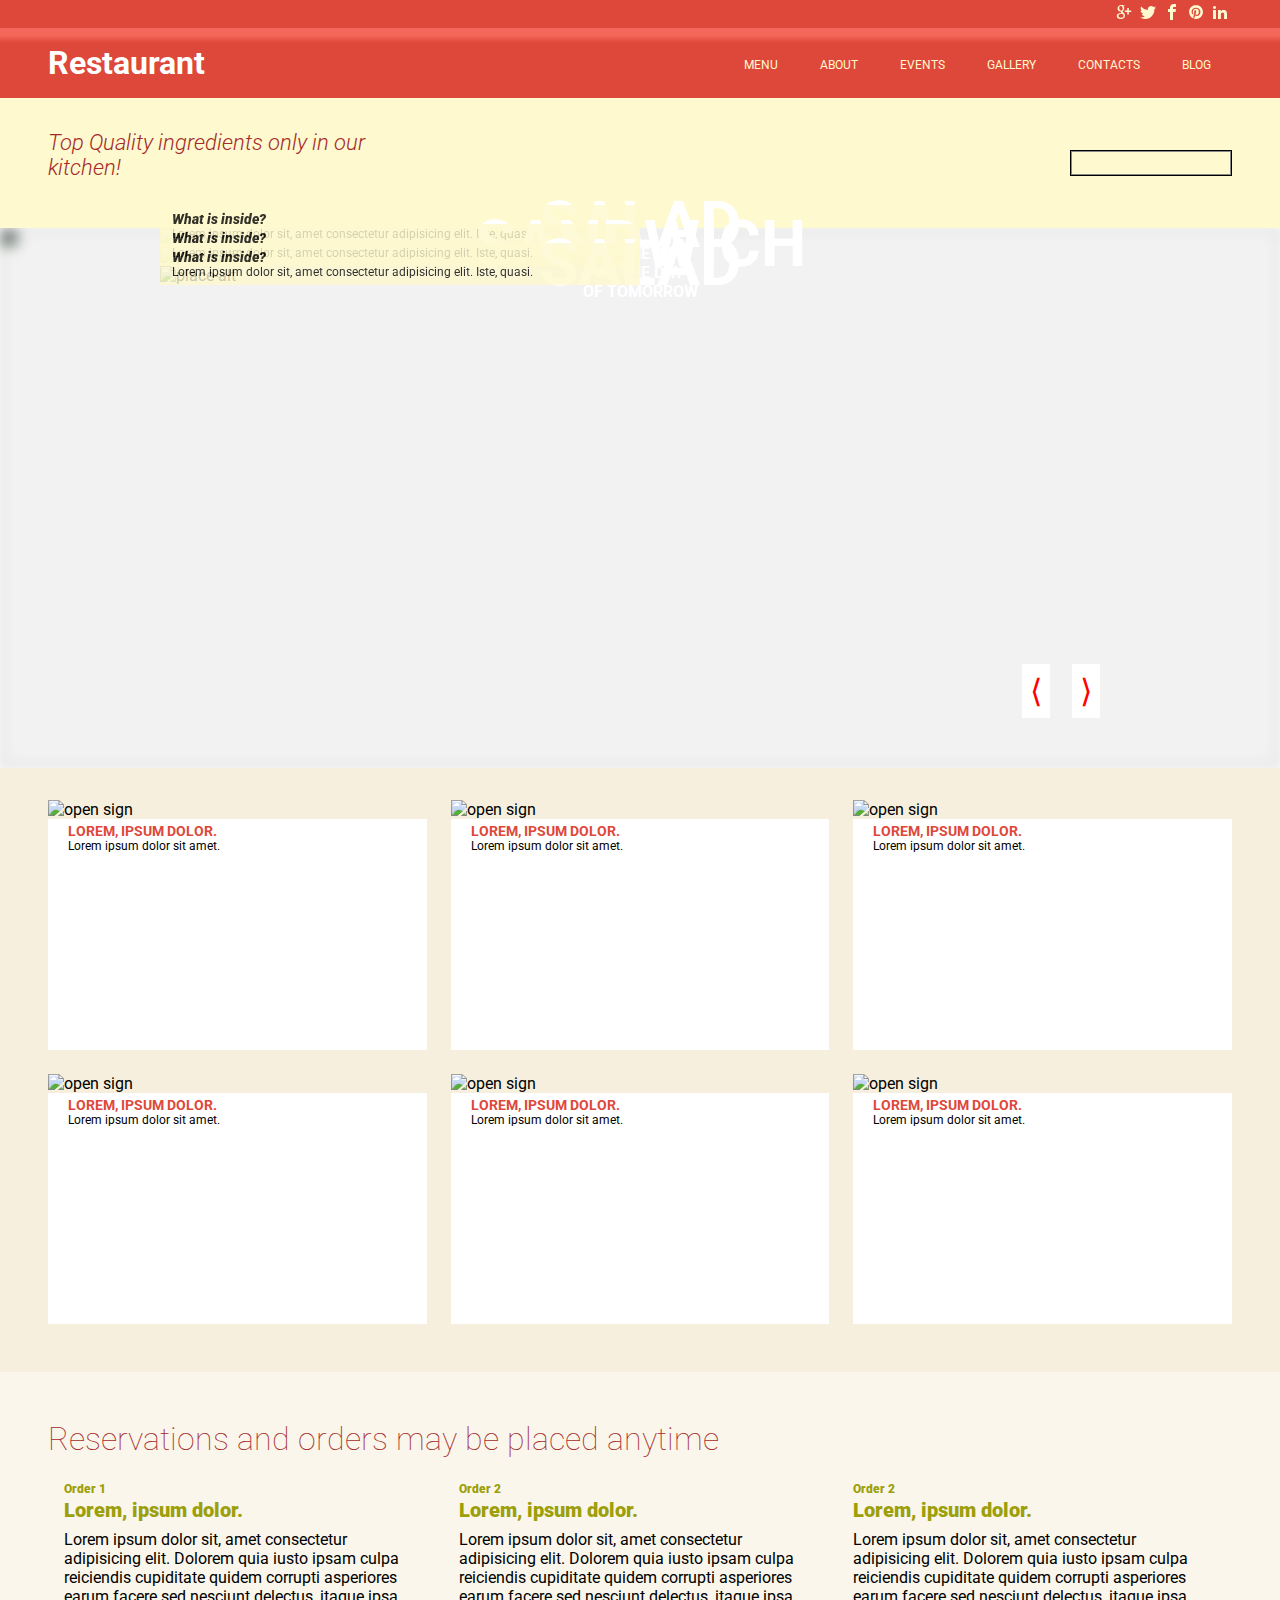
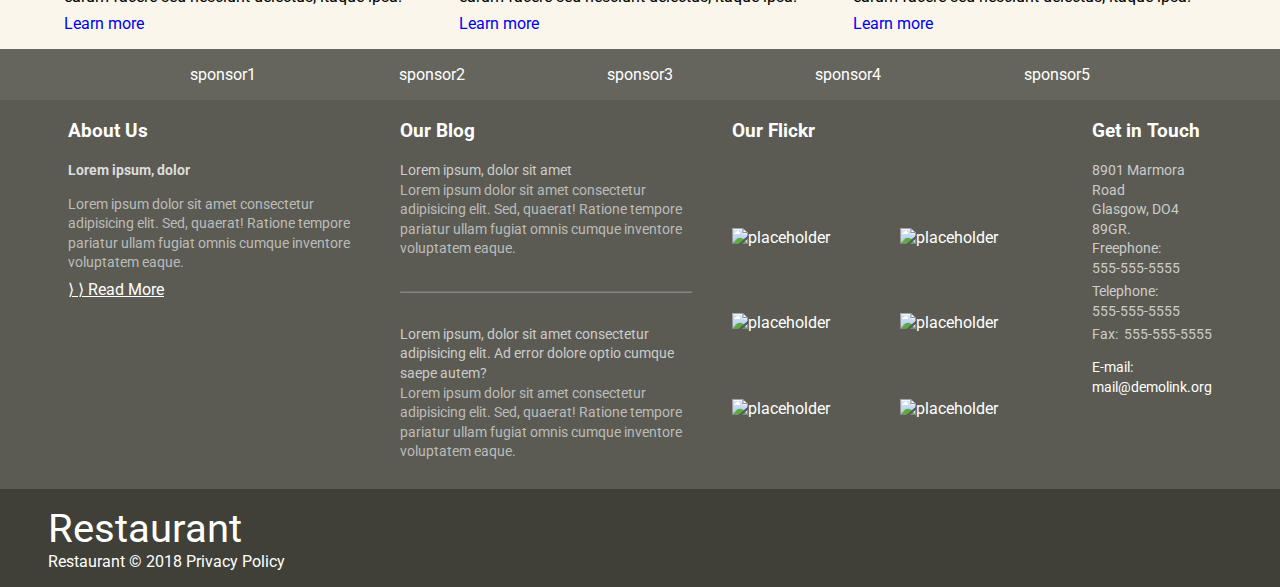
==== index.html @ e69174b2 "Initial commit" ====
<!DOCTYPE html>
<html lang="en">
  <head>
    <meta charset="UTF-8" />
    <meta name="viewport" content="width=device-width, initial-scale=1.0" />
    <link
      href="https://fonts.googleapis.com/css2?family=Roboto:wght@100;300;400;700;900&display=swap"
      rel="stylesheet"
    />
    <link rel="stylesheet" href="./CSS/styles.css" />
    <!-- #Slick slider -->
    <link rel="stylesheet" href="./slick/slick.css" />
    <link rel="stylesheet" href="./slick/slick-theme.css" />

    <!-- -------------- FONTAWESOME --------------- -->

    <script
      src="https://kit.fontawesome.com/3f472f34eb.js"
      crossorigin="anonymous"
    ></script>

    <title>Restaraunt copy mockup</title>
  </head>
  <body>
    <!-- ----------------- SVGS ------------------ -->
    <svg
      aria-hidden="true"
      style="position: absolute; width: 0; height: 0; overflow: hidden"
      version="1.1"
      xmlns="http://www.w3.org/2000/svg"
      xmlns:xlink="http://www.w3.org/1999/xlink"
    >
      <defs>
        <symbol id="icon-google" viewBox="0 0 20 20">
          <path
            d="M1.989 5.589c0 1.494 0.499 2.572 1.482 3.205 0.806 0.52 1.74 0.598 2.226 0.598 0.118 0 0.213-0.006 0.279-0.010 0 0-0.154 1.004 0.59 1.996h-0.034c-1.289 0-5.493 0.269-5.493 3.727 0 3.516 3.861 3.695 4.636 3.695 0.061 0 0.097-0.002 0.097-0.002 0.008 0 0.063 0.002 0.158 0.002 0.497 0 1.782-0.062 2.975-0.643 1.548-0.75 2.333-2.059 2.333-3.885 0-1.764-1.196-2.814-2.069-3.582-0.533-0.469-0.994-0.873-0.994-1.266 0-0.4 0.337-0.701 0.762-1.082 0.689-0.615 1.339-1.492 1.339-3.15 0-1.457-0.189-2.436-1.354-3.057 0.121-0.062 0.551-0.107 0.763-0.137 0.631-0.086 1.554-0.184 1.554-0.699v-0.099h-4.599c-0.046 0.002-4.651 0.172-4.651 4.389zM9.413 14.602c0.088 1.406-1.115 2.443-2.922 2.574-1.835 0.135-3.345-0.691-3.433-2.096-0.043-0.676 0.254-1.336 0.835-1.863 0.589-0.533 1.398-0.863 2.278-0.928 0.104-0.006 0.207-0.012 0.31-0.012 1.699 0.001 2.849 0.999 2.932 2.325zM8.212 4.626c0.451 1.588-0.23 3.246-1.316 3.553-0.125 0.035-0.253 0.052-0.384 0.052-0.994 0-1.979-1.006-2.345-2.393-0.204-0.776-0.187-1.458 0.047-2.112 0.229-0.645 0.643-1.078 1.163-1.225 0.125-0.035 0.254-0.053 0.385-0.053 1.2 0 1.972 0.498 2.45 2.178zM16 8v-3h-2v3h-3v2h3v3h2v-3h3v-2h-3z"
          ></path>
        </symbol>
        <symbol id="icon-facebook" viewBox="0 0 32 32">
          <path
            d="M19 6h5v-6h-5c-3.86 0-7 3.14-7 7v3h-4v6h4v16h6v-16h5l1-6h-6v-3c0-0.542 0.458-1 1-1z"
          ></path>
        </symbol>
        <symbol id="icon-twitter" viewBox="0 0 32 32">
          <path
            d="M32 7.075c-1.175 0.525-2.444 0.875-3.769 1.031 1.356-0.813 2.394-2.1 2.887-3.631-1.269 0.75-2.675 1.3-4.169 1.594-1.2-1.275-2.906-2.069-4.794-2.069-3.625 0-6.563 2.938-6.563 6.563 0 0.512 0.056 1.012 0.169 1.494-5.456-0.275-10.294-2.888-13.531-6.862-0.563 0.969-0.887 2.1-0.887 3.3 0 2.275 1.156 4.287 2.919 5.463-1.075-0.031-2.087-0.331-2.975-0.819 0 0.025 0 0.056 0 0.081 0 3.181 2.263 5.838 5.269 6.437-0.55 0.15-1.131 0.231-1.731 0.231-0.425 0-0.831-0.044-1.237-0.119 0.838 2.606 3.263 4.506 6.131 4.563-2.25 1.762-5.075 2.813-8.156 2.813-0.531 0-1.050-0.031-1.569-0.094 2.913 1.869 6.362 2.95 10.069 2.95 12.075 0 18.681-10.006 18.681-18.681 0-0.287-0.006-0.569-0.019-0.85 1.281-0.919 2.394-2.075 3.275-3.394z"
          ></path>
        </symbol>
        <symbol id="icon-linkedin2" viewBox="0 0 32 32">
          <path
            d="M12 12h5.535v2.837h0.079c0.77-1.381 2.655-2.837 5.464-2.837 5.842 0 6.922 3.637 6.922 8.367v9.633h-5.769v-8.54c0-2.037-0.042-4.657-3.001-4.657-3.005 0-3.463 2.218-3.463 4.509v8.688h-5.767v-18z"
          ></path>
          <path d="M2 12h6v18h-6v-18z"></path>
          <path
            d="M8 7c0 1.657-1.343 3-3 3s-3-1.343-3-3c0-1.657 1.343-3 3-3s3 1.343 3 3z"
          ></path>
        </symbol>
        <symbol id="icon-pinterest" viewBox="0 0 32 32">
          <path
            d="M16 2.138c-7.656 0-13.863 6.206-13.863 13.863 0 5.875 3.656 10.887 8.813 12.906-0.119-1.094-0.231-2.781 0.050-3.975 0.25-1.081 1.625-6.887 1.625-6.887s-0.412-0.831-0.412-2.056c0-1.925 1.119-3.369 2.506-3.369 1.181 0 1.756 0.887 1.756 1.95 0 1.188-0.756 2.969-1.15 4.613-0.331 1.381 0.688 2.506 2.050 2.506 2.462 0 4.356-2.6 4.356-6.35 0-3.319-2.387-5.638-5.787-5.638-3.944 0-6.256 2.956-6.256 6.019 0 1.194 0.456 2.469 1.031 3.163 0.113 0.137 0.131 0.256 0.094 0.4-0.106 0.438-0.338 1.381-0.387 1.575-0.063 0.256-0.2 0.306-0.463 0.188-1.731-0.806-2.813-3.337-2.813-5.369 0-4.375 3.175-8.387 9.156-8.387 4.806 0 8.544 3.425 8.544 8.006 0 4.775-3.012 8.625-7.194 8.625-1.406 0-2.725-0.731-3.175-1.594 0 0-0.694 2.644-0.863 3.294-0.313 1.206-1.156 2.712-1.725 3.631 1.3 0.4 2.675 0.619 4.106 0.619 7.656 0 13.863-6.206 13.863-13.863 0-7.662-6.206-13.869-13.863-13.869z"
          ></path>
        </symbol>
      </defs>
    </svg>
    <!-- ---------------- SVG END ---------------- -->

    <!-- #===============  TOP BAR  ============= -->
    <nav class="top-bar">
      <div class="inner">
        <ul class="top-bar-list">
          <li class="top-list-item">
            <a href="#link" class="top-link"
              ><svg class="icon icon-google">
                <use xlink:href="#icon-google"></use>
              </svg>
            </a>
          </li>
          <li class="top-list-item">
            <a href="#link" class="top-link"
              ><svg class="icon icon-twitter">
                <use xlink:href="#icon-twitter"></use>
              </svg>
            </a>
          </li>
          <li class="top-list-item">
            <a href="#link" class="top-link"
              ><svg class="icon icon-facebook">
                <use xlink:href="#icon-facebook"></use>
              </svg>
            </a>
          </li>
          <li class="top-list-item">
            <a href="#link" class="top-link"
              ><svg class="icon icon-pinterest">
                <use xlink:href="#icon-pinterest"></use>
              </svg>
            </a>
          </li>
          <li class="top-list-item">
            <a href="#link" class="top-link"
              ><svg class="icon icon-linkedin2">
                <use xlink:href="#icon-linkedin2"></use>
              </svg>
            </a>
          </li>
        </ul>
      </div>
    </nav>
    <!-- #===============  end TOP BAR  ============= -->
    <header class="top-nav-header">
      <div class="inner">
        <nav class="main-nav">
          <a href="./index.html" class="logo-link">
            <h1 class="main-logo">Restaurant</h1></a
          >
          <div class="nav-list-container">
            <ul class="dropdown">
              <li class="dropdown-list-item">
                <a href="#link" class="main-nav-link">Menu</a>
              </li>
              <li class="dropdown-list-item">
                <a href="./about.html" class="main-nav-link">About</a>
              </li>
              <li class="dropdown-list-item">
                <a href="#link" class="main-nav-link">Events</a>
              </li>
              <li class="dropdown-list-item">
                <a href="#link" class="main-nav-link">Gallery</a>
              </li>
              <li class="dropdown-list-item">
                <a href="#link" class="main-nav-link">Contacts</a>
              </li>
              <li class="dropdown-list-item">
                <a href="#link" class="main-nav-link">Blog</a>
              </li>
            </ul>
            <span class="down-arrow">&downarrow;</span>
          </div>
        </nav>
      </div>
    </header>
    <section class="search-section">
      <div class="inner">
        <p class="search-phrase">
          Top Quality ingredients only in our kitchen!
        </p>
        <label for="search-bar" class="sr-only"> Main search bar</label>
        <div class="search-container">
          <input type="text" id="search-bar" class="search-bar" />
          <i class="fas fa-search"></i>
        </div>
      </div>
    </section>
    <section class="hero-section">
      <!-- @ This image is being used as the background.  I didn't use a background image explicitly bc. backdrop filter is not very well supported, but filtering this image after absolutely positioning it is.  It's src changes with slider. -->
      <img
        aria-hidden="true"
        src="https://images.unsplash.com/photo-1569760142069-bc6838de16c1?ixlib=rb-1.2.1&ixid=eyJhcHBfaWQiOjEyMDd9&auto=format&fit=crop&w=800&q=60"
        class="hero-background"
      />
      <div class="carousel-container">
        <div class="hero-image-carousel">
          <!--# First image -->
          <div class="carousel-photo">
            <h3 class="photo-title">
              Salad <br /><span class="photo-subtitle"> of the day</span>
            </h3>
            <img
              src="https://images.unsplash.com/photo-1569760142069-bc6838de16c1?ixlib=rb-1.2.1&ixid=eyJhcHBfaWQiOjEyMDd9&auto=format&fit=crop&w=800&q=60"
              alt="Salad"
            />
            <div class="salad-contents">
              <h4>What is inside?</h4>
              <p>
                Lorem ipsum dolor sit, amet consectetur adipisicing elit. Iste,
                quasi.
              </p>
            </div>
          </div>
          <!-- # Second img -->
          <div class="carousel-photo">
            <h3 class="photo-title">
              Sandwich <br /><span class="photo-subtitle"> of the day</span>
            </h3>
            <img
              src="https://images.unsplash.com/photo-1540713434306-58505cf1b6fc?ixlib=rb-1.2.1&ixid=eyJhcHBfaWQiOjEyMDd9&auto=format&fit=crop&w=800&q=60"
              alt="place-alt"
            />
            <div class="salad-contents">
              <h4>What is inside?</h4>
              <p>
                Lorem ipsum dolor sit, amet consectetur adipisicing elit. Iste,
                quasi.
              </p>
            </div>
          </div>
          <div class="carousel-photo">
            <h3 class="photo-title">
              Salad <br /><span class="photo-subtitle"> of tomorrow</span>
            </h3>
            <img
              src="https://images.unsplash.com/photo-1570197571499-166b36435e9f?ixlib=rb-1.2.1&ixid=eyJhcHBfaWQiOjEyMDd9&auto=format&fit=crop&w=800&q=60"
              alt="place-alt"
            />
            <div class="salad-contents">
              <h4>What is inside?</h4>
              <p>
                Lorem ipsum dolor sit, amet consectetur adipisicing elit. Iste,
                quasi.
              </p>
            </div>
          </div>
        </div>
        <span class="left-bracket">&LeftAngleBracket;</span>
        <span class="right-bracket">&RightAngleBracket;</span>
      </div>
    </section>

    <!-- ------------ GALLERY SECTION ------------ -->
    <section class="gallery-section">
      <div class="gallery-cards-container inner">
        <div class="gallery-card">
          <img
            src="https://images.unsplash.com/photo-1572737186197-6b7ffed7906c?ixlib=rb-1.2.1&ixid=eyJhcHBfaWQiOjEyMDd9&auto=format&fit=crop&w=500&q=60"
            alt="open sign"
            class="gallery-img"
          />
          <div class="gallery-card-copy">
            <p class="card-title about-card-title">Lorem, ipsum dolor.</p>
            <p class="card-subtitle">Lorem ipsum dolor sit amet.</p>
          </div>
        </div>
        <!-- # 2nd second card -->
        <div class="gallery-card">
          <img
            src="https://images.unsplash.com/photo-1568901346375-23c9450c58cd?ixlib=rb-1.2.1&ixid=eyJhcHBfaWQiOjEyMDd9&auto=format&fit=crop&w=500&q=60"
            alt="open sign"
            class="gallery-img"
          />
          <div class="gallery-card-copy">
            <p class="card-title">Lorem, ipsum dolor.</p>
            <p class="card-subtitle">Lorem ipsum dolor sit amet.</p>
          </div>
        </div>
        <!-- # 3rd card -->
        <div class="gallery-card">
          <img
            src="https://images.unsplash.com/photo-1518148750009-25b2522df9c2?ixlib=rb-1.2.1&auto=format&fit=crop&w=500&q=60"
            alt="open sign"
            class="gallery-img"
          />
          <div class="gallery-card-copy">
            <p class="card-title">Lorem, ipsum dolor.</p>
            <p class="card-subtitle">Lorem ipsum dolor sit amet.</p>
          </div>
        </div>
        <!-- # 4th -->
        <div class="gallery-card">
          <img
            src="https://images.unsplash.com/photo-1572363626275-6bcce0f80861?ixlib=rb-1.2.1&ixid=eyJhcHBfaWQiOjEyMDd9&auto=format&fit=crop&w=500&q=60"
            alt="open sign"
            class="gallery-img"
          />
          <div class="gallery-card-copy">
            <p class="card-title">Lorem, ipsum dolor.</p>
            <p class="card-subtitle">Lorem ipsum dolor sit amet.</p>
          </div>
        </div>
        <!-- # 5th -->
        <div class="gallery-card">
          <img
            src="https://images.unsplash.com/photo-1559095240-55a16b2dda6a?ixlib=rb-1.2.1&ixid=eyJhcHBfaWQiOjEyMDd9&auto=format&fit=crop&w=500&q=60"
            alt="open sign"
            class="gallery-img"
          />
          <div class="gallery-card-copy">
            <p class="card-title">Lorem, ipsum dolor.</p>
            <p class="card-subtitle">Lorem ipsum dolor sit amet.</p>
          </div>
        </div>
        <!-- # 6th card -->
        <div class="gallery-card">
          <img
            src="https://images.unsplash.com/photo-1466637574441-749b8f19452f?ixlib=rb-1.2.1&auto=format&fit=crop&w=500&q=60"
            alt="open sign"
            class="gallery-img"
          />
          <div class="gallery-card-copy">
            <p class="card-title">Lorem, ipsum dolor.</p>
            <p class="card-subtitle">Lorem ipsum dolor sit amet.</p>
          </div>
        </div>
      </div>
    </section>

    <!-- ----------- CALLOUTS SECTION ------------ -->

    <section class="callouts-section">
      <div class="inner">
        <h3>Reservations and orders may be placed anytime</h3>
        <div class="callouts-container">
          <div class="callout">
            <i class="fas fa-coffee"></i>
            <div class="callout-body">
              <h4>
                <span>Order 1 <br /></span> Lorem, ipsum dolor.
              </h4>
              <p>
                Lorem ipsum dolor sit, amet consectetur adipisicing elit.
                Dolorem quia iusto ipsam culpa reiciendis cupiditate quidem
                corrupti asperiores earum facere sed nesciunt delectus, itaque
                ipsa.
              </p>
              <a href="#link" class="learn-more">Learn more</a>
            </div>
          </div>
          <div class="callout">
            <i class="fas fa-utensils"></i>
            <div class="callout-body">
              <h4>
                <span>Order 2 <br /></span> Lorem, ipsum dolor.
              </h4>
              <p>
                Lorem ipsum dolor sit, amet consectetur adipisicing elit.
                Dolorem quia iusto ipsam culpa reiciendis cupiditate quidem
                corrupti asperiores earum facere sed nesciunt delectus, itaque
                ipsa.
              </p>
              <a href="#link" class="learn-more">Learn more</a>
            </div>
          </div>
          <div class="callout">
            <i class="fas fa-heart"></i>
            <div class="callout-body">
              <h4>
                <span>Order 2 <br /></span> Lorem, ipsum dolor.
              </h4>
              <p>
                Lorem ipsum dolor sit, amet consectetur adipisicing elit.
                Dolorem quia iusto ipsam culpa reiciendis cupiditate quidem
                corrupti asperiores earum facere sed nesciunt delectus, itaque
                ipsa.
              </p>
              <a href="#link" class="learn-more">Learn more</a>
            </div>
          </div>
        </div>
      </div>
    </section>

    <!-- ----------- SPONSORS SECTION ------------ -->
    <section class="sponsors-section">
      <div class="inner sponsors-container">
        <p>sponsor1</p>
        <p>sponsor2</p>
        <p>sponsor3</p>
        <p>sponsor4</p>
        <p>sponsor5</p>
      </div>
    </section>

    <!-- ------------ FOOTER SECTION ------------- -->

    <footer class="footer-section">
      <div class="footer-column-container inner">
        <div class="footer-column about-column">
          <h3>About Us</h3>
          <p class="subheader">Lorem ipsum, dolor</p>
          <p class="small">
            Lorem ipsum dolor sit amet consectetur adipisicing elit. Sed,
            quaerat! Ratione tempore pariatur ullam fugiat omnis cumque
            inventore voluptatem eaque.
          </p>
          <a href="#link" class="read-more"
            >&RightAngleBracket; &RightAngleBracket; Read More</a
          >
        </div>
        <div class="footer-column blog">
          <h3>Our Blog</h3>
          <p class="subheader-blog">Lorem ipsum, dolor sit amet</p>
          <p class="small">
            Lorem ipsum dolor sit amet consectetur adipisicing elit. Sed,
            quaerat! Ratione tempore pariatur ullam fugiat omnis cumque
            inventore voluptatem eaque.
          </p>
          <hr />
          <p class="subheader-blog">
            Lorem ipsum, dolor sit amet consectetur adipisicing elit. Ad error
            dolore optio cumque saepe autem?
          </p>
          <p class="small">
            Lorem ipsum dolor sit amet consectetur adipisicing elit. Sed,
            quaerat! Ratione tempore pariatur ullam fugiat omnis cumque
            inventore voluptatem eaque.
          </p>
        </div>
        <div class="footer-column flickr-col">
          <h3>Our Flickr</h3>
          <img src="https://via.placeholder.com/100x100" alt="placeholder" />
          <img src="https://via.placeholder.com/100x100" alt="placeholder" />
          <img src="https://via.placeholder.com/100x100" alt="placeholder" />
          <img src="https://via.placeholder.com/100x100" alt="placeholder" />
          <img src="https://via.placeholder.com/100x100" alt="placeholder" />
          <img src="https://via.placeholder.com/100x100" alt="placeholder" />
        </div>
        <div class="footer-column contact">
          <h3>Get in Touch</h3>
          <p>8901 Marmora Road</p>
          <p>Glasgow, DO4 89GR.</p>
          <p class="number">Freephone: <span> 555-555-5555</span></p>
          <p class="number">Telephone: <span> 555-555-5555</span></p>
          <p class="number">Fax: <span> 555-555-5555</span></p>
          <p class="email">E-mail: mail@demolink.org</p>
        </div>
      </div>
    </footer>
    <div class="copyright">
      <div class="inner">
        <p class="template-name">Restaurant</p>
        <p>Restaurant &COPY; 2018 Privacy Policy</p>
      </div>
    </div>
    <!-- ---------------- SCRIPTS ---------------- -->

    <!-- Jquery -->
    <script
      src="https://code.jquery.com/jquery-3.5.1.min.js"
      integrity="sha256-9/aliU8dGd2tb6OSsuzixeV4y/faTqgFtohetphbbj0="
      crossorigin="anonymous"
    ></script>
    <script
      type="text/javascript"
      src="//cdn.jsdelivr.net/npm/slick-carousel@1.8.1/slick/slick.min.js"
    ></script>
    <script src="./JS/index.js"></script>
  </body>
</html>
---- CSS/styles.css ----
/* Started Wednesday September 16, 2020 01:32PM */

:root {
  --red: #de483a;
  --light-red: #f05f51;
  --light-yellow: #fef9cf;
  --green: #9c9f0a;
  --light-gray: #65655d;
  --dark-gray: #5b5b53;
}

/* ==== Basic CSS Reset ==== */
html {
  box-sizing: border-box;
}

*,
*:before,
*:after {
  box-sizing: inherit;
}

body,
h1,
h2,
h3,
h4,
h5,
h6,
p,
ol,
ul {
  margin: 0;
  padding: 0;
  font-family: "Roboto", sans-serif;
}

ol,
ul {
  list-style: none;
}

img {
  max-width: 100%;
  height: auto;
}

a {
  text-decoration: none;
}

/* ==== End CSS Reset ==== */

.icon {
  display: inline-block;
  width: 1em;
  height: 1em;
  stroke-width: 0;
  stroke: currentColor;
  fill: currentColor;
}
/* Global  */

.sr-only:not(:focus):not(:active) {
  clip: rect(0 0 0 0);
  clip-path: inset(50%);
  height: 1px;
  overflow: hidden;
  position: absolute;
  white-space: nowrap;
  width: 1px;
}

.inner {
  width: 1800px;
  max-width: calc(100% - 6rem);
  margin: 0 auto;
}

.visible {
  display: block !important;
}

.dropdown .visible {
  display: block;
}

/* End global */
.top-bar {
  background: var(--red);
}

.top-bar ul {
  display: flex;
  justify-content: center;
}

.top-bar li {
  list-style-type: none;
}

.top-bar .icon {
  fill: var(--light-yellow);
  margin: 0.25em;
}

@media screen and (min-width: 576px) {
  .top-bar ul {
    justify-content: flex-end;
  }
}

/* ----------------- MAIN NAV ----------------- */

.top-nav-header {
  background: rgb(244, 104, 91);
  background: linear-gradient(
    180deg,
    rgba(244, 104, 91, 1) 10%,
    rgba(222, 72, 58, 1) 21%
  );
}

.main-logo {
  padding: 0.5em 0;
  font-size: 2rem;
  color: white;
}

.top-nav-header nav {
  display: flex;
  align-items: center;
  justify-content: space-between;
}
.top-nav-header ul {
  display: flex;
  justify-content: flex-end;
  /* flex-wrap: wrap; */
  /* border: 3px solid blue; */
}

.nav-list-container {
  position: relative;
}
.top-nav-header .main-nav-link {
  padding: 0.5em 1.75em;
  color: var(--light-yellow);
  text-transform: uppercase;
  font-size: 0.75rem;
  border-radius: 5px;
}

.down-arrow {
  display: none;
  font-size: 1.5rem;
  font-weight: 900;
  position: absolute;
  right: 5px;
  top: -2px;
  cursor: pointer;
  /* border: 1px solid #000; */
  width: 80%;
  text-align: right;
}
.top-nav-header .main-nav-link:hover,
.top-nav-header .main-nav-link:focus {
  background: var(--light-yellow);
  color: black;
}

@media screen and (max-width: 993px) {
  .top-nav-header nav {
    display: flex;
    flex-direction: column;
  }
}

@media screen and (max-width: 768px) {
  .nav-list-container {
    width: 100%;
    margin: 1em 0;
  }

  .top-nav-header ul {
    border: 1px solid #000;
    flex-direction: column;
    background: white;
  }
  .top-nav-header ul li {
    padding: 0;
    margin: 2px 0;
  }

  .dropdown-list-item:not(:first-child) {
    display: none;
  }

  .top-nav-header .main-nav-link {
    color: gray;
    text-transform: none;
    padding: 0;
    margin-left: 0.25em;
    background: white;
  }

  .main-logo {
    font-size: 2.5rem;
    margin: 0;
    padding: 0.5em 0 0 0;
  }
  .down-arrow {
    display: block;
  }
}

/* ---------------- SEARCH BAR ---------------- */
.search-section {
  background: var(--light-yellow);
  padding: 2em 0;
}
.search-section .inner {
  display: flex;
  flex-direction: column;
  justify-content: center;
  align-items: center;
}
.search-phrase {
  color: brown;
  font-weight: 300;
  font-style: italic;
  font-size: 1.15rem;
  width: 80%;
  text-align: center;
  margin-bottom: 0.75em;
}

.search-container {
  position: relative;
  border: 1px solid #000;
  width: min-content;
  height: max-content;
  margin: 0 auto;
}
.search-bar {
  background: transparent;
  border: solid 1px #888;
  display: block;
  padding: 0.25em;
  width: 10rem;
}
.search-container .fas {
  position: absolute;
  right: 0;
  bottom: 0;
}

@media screen and (min-width: 769px) {
  .search-section .inner {
    display: flex;
    flex-direction: row;
    justify-content: space-between;
    align-items: center;
  }
  .search-phrase {
    text-align: left;
    font-size: 1.35rem;
    width: 30%;
  }
  .search-container {
    margin: 0;
  }
}

/* --------------- HERO SECTION --------------- */

.hero-section {
  position: relative;
}

.about-page-hero-section {
  background-image: url("https://images.unsplash.com/photo-1569760142069-bc6838de16c1?ixlib=rb-1.2.1&ixid=eyJhcHBfaWQiOjEyMDd9&auto=format&fit=crop&w=800&q=60");
  background-color: rgba(0, 0, 0, 0.7);
  /* background-color: red; */
  background-blend-mode: multiply;
}

.hero-background {
  width: 100%;
  height: 100%;
  object-fit: cover;
  position: absolute;
  left: 0;
  top: 0;
  z-index: -1;
  background: rgba(255, 255, 255, 0.1);
  background-blend-mode: multiply;
  filter: blur(7px) brightness(0.5);
  /* position: relative; */
}

.about-page-hero-background {
  display: block;
  max-height: 100%;
  width: 80%;
  margin: 0 auto;
  object-fit: cover;
}

.about-page-hero-section {
  height: 30vh;
}

.carousel-container {
  position: relative;
  width: 75vw;
  max-width: 1800px;
  margin: 0 auto;
}

.hero-image-carousel {
  position: relative;
  width: 100%;
  height: 60vh;
}

.slick-track,
.slick-list {
  height: 100%;
}

.carousel-photo {
  position: relative;
}

.photo-title,
.salad-contents {
  position: absolute;
}

.photo-title {
  top: 50%;
  left: 50%;
  transform: translate(-50%, -50%);
  text-align: center;
  color: white;
  font-size: 4rem;
  line-height: 0.2;
  text-transform: uppercase;
}

.photo-subtitle {
  font-size: 1rem;
}

.salad-contents {
  bottom: 0;
  left: 0;
  width: 50%;
  padding: 0.5em 1em;
  background: var(--light-yellow);
  opacity: 0.8;
  font-size: 0.75rem;
}

.salad-contents h4 {
  font-weight: 900;
  font-size: 0.875rem;
  font-style: italic;
}

.carousel-photo img {
  width: 100%;
  object-fit: cover;
  height: 100%;
  margin: 0 auto;
}

.left-bracket,
.right-bracket {
  position: absolute;
  bottom: 50px;
  font-size: 2rem;
  color: red;
  padding: 0.25em;
  background: white;
}

.left-bracket {
  right: 70px;
}

.right-bracket {
  right: 20px;
}

@media screen and (max-width: 768px) {
  .hero-image-carousel {
    height: 50vh;
  }
  .salad-contents {
    display: none;
  }
  .photo-title {
    display: none;
  }
}

/* -------------- GALLERY SECTION ------------- */

.gallery-section {
  background: #f6efdd;
  padding-top: 2em;
  padding-bottom: 3em;
}

.gallery-cards-container {
  display: grid;
  grid-template-columns: repeat(auto-fit, minmax(300px, 1fr));
  grid-auto-rows: minmax(200px, 250px);
  justify-content: center;
  gap: 1.5em;
}

.gallery-card {
  display: flex;
  flex-direction: column;
}

.gallery-img {
  max-height: 80%;
  object-fit: cover;
}

.gallery-card-copy {
  flex-grow: 1;
  align-items: center;
  background: white;
}
.card-title {
  color: var(--red);
  font-weight: 700;
  font-size: 0.875rem;
  margin-left: 20px;
  margin-top: 0.25em;
  text-transform: uppercase;
}
.card-subtitle {
  font-size: 0.75rem;
  margin-left: 20px;
}

/* #===============  For the About page  ============= */

.about-page-gallery-container {
  display: flex;
}

.about-copy {
  padding: 1em 1em 2em;
  background: white;
  width: 85%;
  overflow: scroll;
}
.about-copy p {
  margin-bottom: 1em;
}

.about-card-first img,
.about-card-second img {
  width: 100%;
  object-fit: cover;
}
.about-card-second {
  margin-top: 1em;
}

.about-card-first,
.about-card-second {
  margin-left: 3em;
  /* flex-shrink: 1; */
}
@media screen and (max-width: 992px) {
  .about-page-gallery-container {
    height: 90vh;
    overflow: scroll;
  }
  .about-card-first,
  .about-card-second {
    width: 40%;
  }
}
@media screen and (max-width: 767px) {
  .about-page-gallery-container {
    display: block;
    margin: 0 auto;
  }
  .about-copy {
    margin: 0 auto 2em;
  }
  .about-card-first,
  .about-card-second {
    width: 70%;
    margin: 0 auto;
  }

  .about-card-first img,
  .about-card-second img {
    display: block;
    margin-top: 2em;
  }
  .card-title {
    margin-top: 0;
  }
}

/* Reminder: the Bootstrap breakpoints are:  Small(576), medium(768), large(992) and xl(1200) */

/* #------------- CALLOUTS SECTION ------------- */
.callouts-section {
  background: #faf6eb;
  padding-top: 3em;
}
.callouts-section h3 {
  font-size: 2rem;
  color: brown;
  font-weight: 100;
}

.callouts-container {
  display: flex;
}

.callout {
  display: flex;
  flex-direction: column;
  padding: 1em 1em 1em 0;
}
.callout .fas {
  align-self: flex-start;
  margin-top: 10px;
  margin-right: 0.25em;
  font-size: 4rem;
  color: var(--green);
}

.callout-body {
  width: 90%;
}

.callout-body h4 {
  font-size: 1.25rem;
  color: var(--green);
  font-weight: 900;
}
.callout-body span {
  font-size: 0.75rem;
  color: var(--green);
}

.callout-body p {
  margin: 0.5em 0;
}

.callout:nth-child(n + 3) {
  display: none;
}

@media screen and (min-width: 768px) {
  .callout {
    flex-direction: row;
  }

  .callout .fas {
    margin-right: 0.5em;
    margin-bottom: 0;
    font-size: 2rem;
  }
}

@media screen and (min-width: 993px) {
  /* Shows every child after 2 once screen is big enough */
  .callout:nth-child(n + 3) {
    display: flex;
    flex-direction: row;
  }
}

/* ------------- SPONSORS SECTION ------------- */

.sponsors-section {
  padding: 1em 0;
  background: var(--light-gray);
}
.sponsors-container {
  display: flex;
  justify-content: space-evenly;
}
.sponsors-container p {
  color: white;
}
@media screen and (max-width: 768px) {
  /* Shows every child after 2 once screen is big enough */
  .sponsors-container p:nth-child(n + 3) {
    display: none;
  }
  .sponsors-container {
    justify-content: space-around;
  }
}

/* -------------- FOOTER SECTION -------------- */
.footer-section {
  background: var(--dark-gray);
  color: white;
}
.footer-column-container {
  display: flex;
  flex-direction: column;
}

.footer-column {
  padding: 1.25em;
}
.footer-column h3 {
  margin-bottom: 1em;
}

.footer-column-container .subheader {
  color: #ddd;
  font-weight: bold;
  margin-bottom: 1em;
}

.footer-column-container .small {
  margin-bottom: 0.5em;
  font-size: 0.875rem;
  color: #bbb;
}

.about-column .read-more {
  color: white;
  text-decoration: underline;
}

.blog hr {
  color: rgba(255, 255, 255, 0.8);
  opacity: 0.3;
  margin: 2em auto;
}

.flickr-col {
  width: 90%;
  display: grid;
  grid-template-columns: repeat(auto-fit, minmax(100px, 1fr));
  gap: 1em;
}
.flickr-col h3 {
  grid-column: 1/-1;
}

.footer-column p {
  color: #ccc;
  font-size: 0.875rem;
  line-height: 1.4;
}
.footer-column .number {
  max-width: 250px;
  display: flex;
  justify-content: space-between;
  flex-wrap: wrap;
  margin-bottom: 0.25em;
}
.footer-column .email {
  margin-top: 1em;
  color: white;
}

@media screen and (min-width: 992px) {
  .footer-column-container {
    flex-direction: row;
  }
}

/* ----------------- COPYRIGHT ---------------- */
.copyright {
  background: #404038;
  padding: 1em 0;
  color: white;
  text-align: center;
}

.template-name {
  font-size: 2.5rem;
  color: white;
}

@media screen and (min-width: 992px) {
  .copyright {
    text-align: left;
  }
}

/* Reminder: the Bootstrap breakpoints are:  Small(576), medium(768), large(992) and xl(1200) */

/* Reminder: the Bootstrap breakpoints are:  Small(576), medium(768), large(992) and xl(1200) */
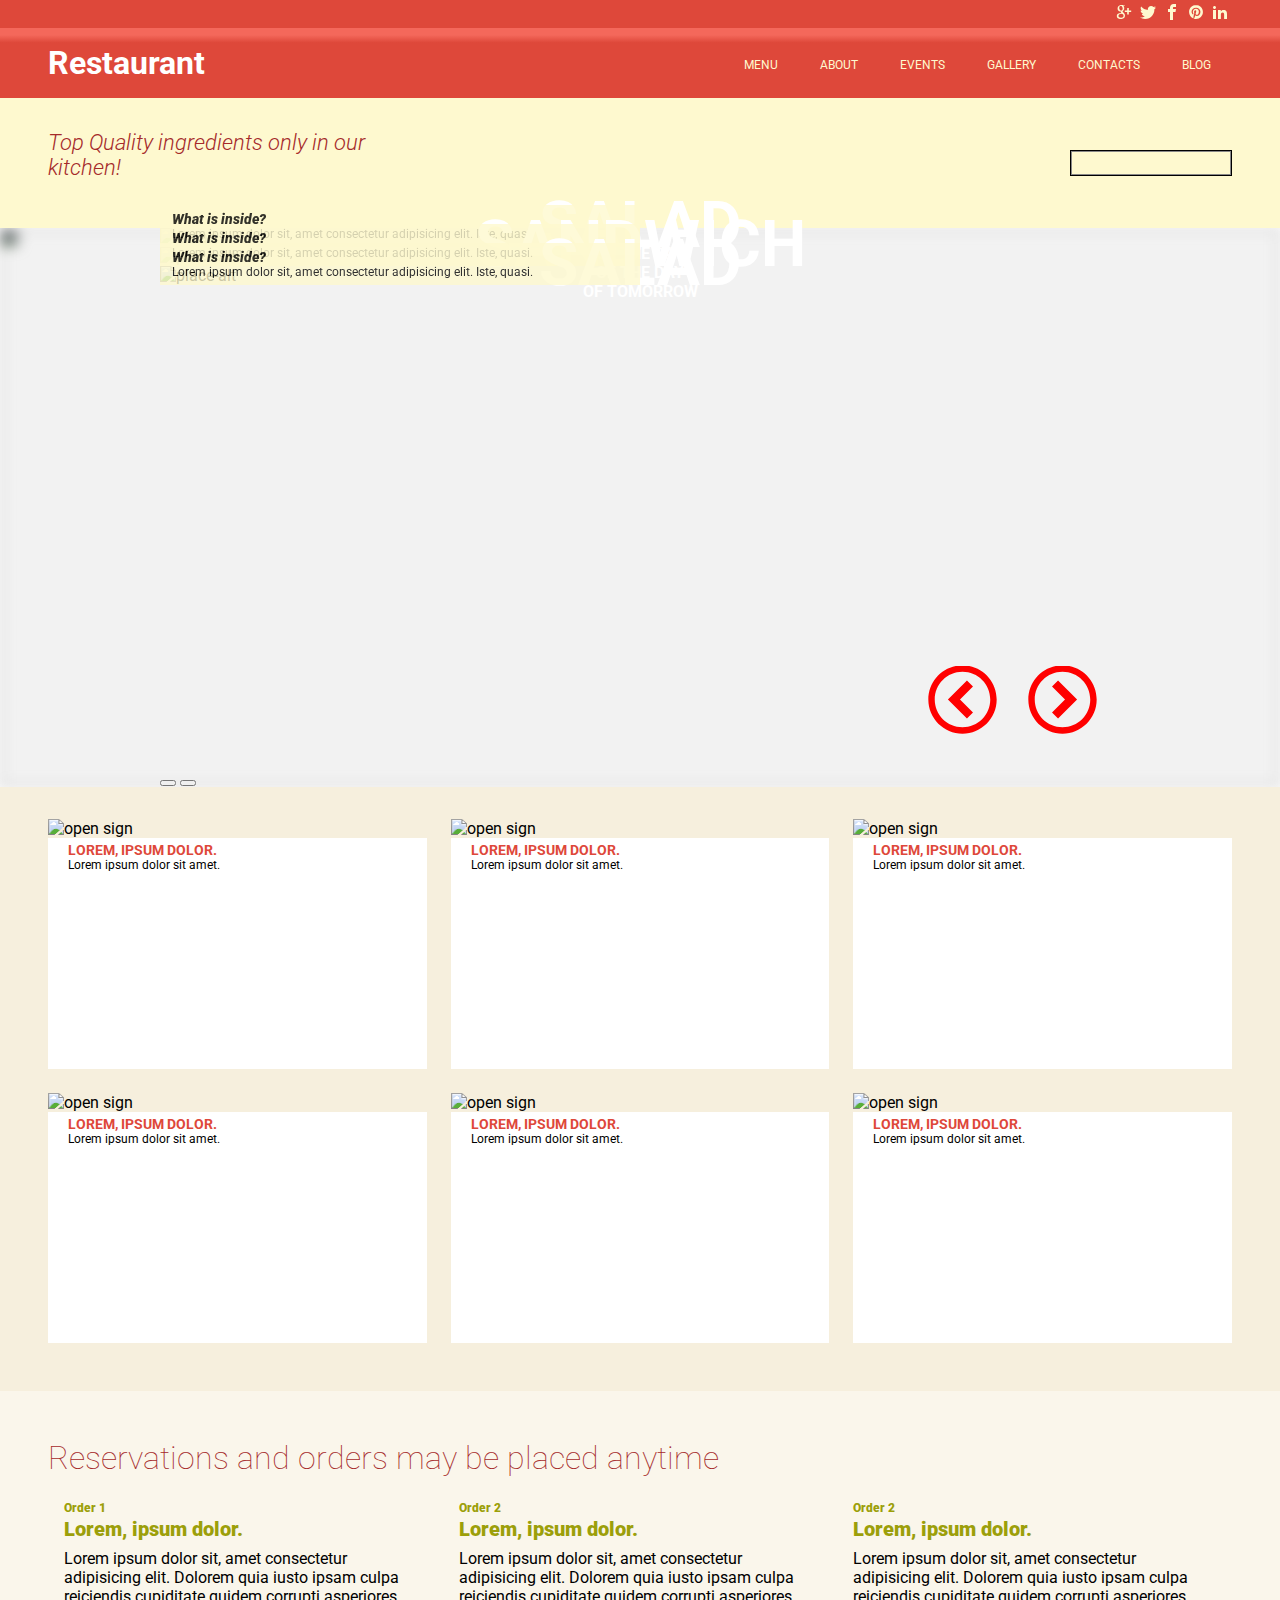
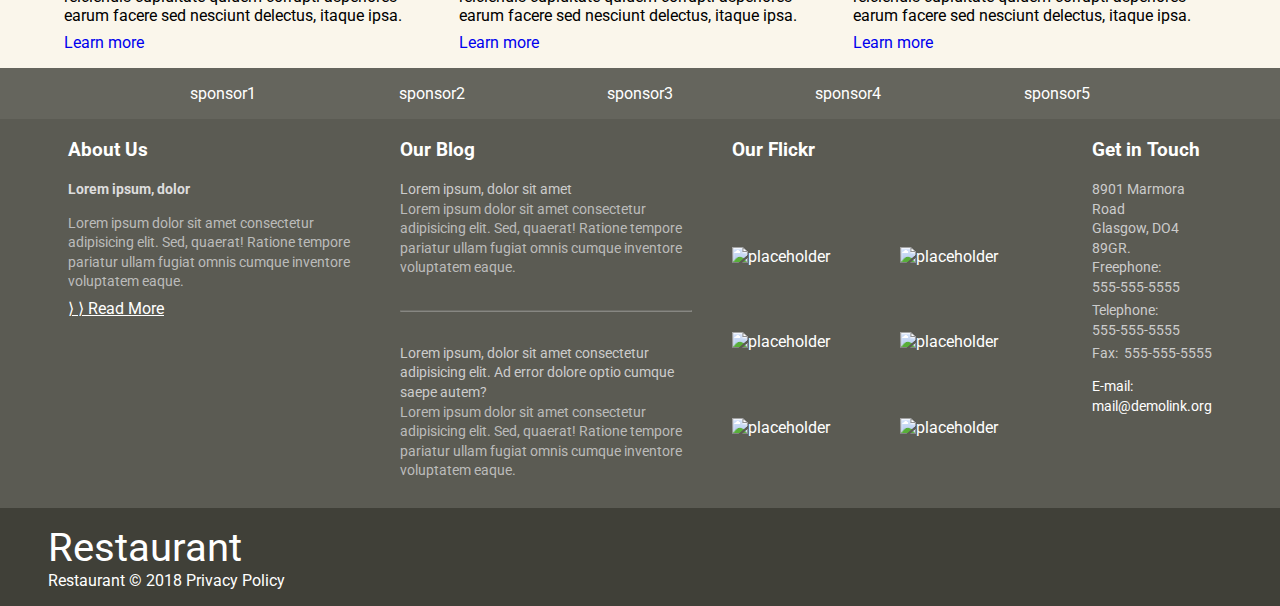
==== commit f8ca3fc7: "Changed arrows on slider" ====
--- a/index.html
+++ b/index.html
@@ -211,8 +211,26 @@
             </div>
           </div>
         </div>
-        <span class="left-bracket">&LeftAngleBracket;</span>
-        <span class="right-bracket">&RightAngleBracket;</span>
+        <button>
+          <svg class="bracket left-bracket" viewBox="0 0 32 32">
+            <path
+              d="M16 32c8.837 0 16-7.163 16-16s-7.163-16-16-16-16 7.163-16 16 7.163 16 16 16zM16 3c7.18 0 13 5.82 13 13s-5.82 13-13 13-13-5.82-13-13 5.82-13 13-13z"
+            ></path>
+            <path
+              d="M20.914 9.914l-2.829-2.829-8.914 8.914 8.914 8.914 2.828-2.828-6.086-6.086z"
+            ></path>
+          </svg>
+        </button>
+        <button>
+          <svg class="bracket right-bracket" viewBox="0 0 32 32">
+            <path
+              d="M16 0c-8.837 0-16 7.163-16 16s7.163 16 16 16 16-7.163 16-16-7.163-16-16-16zM16 29c-7.18 0-13-5.82-13-13s5.82-13 13-13 13 5.82 13 13-5.82 13-13 13z"
+            ></path>
+            <path
+              d="M11.086 22.086l2.829 2.829 8.914-8.914-8.914-8.914-2.828 2.828 6.086 6.086z"
+            ></path>
+          </svg>
+        </button>
       </div>
     </section>
 
--- a/CSS/styles.css
+++ b/CSS/styles.css
@@ -32,7 +32,7 @@
 ul {
   margin: 0;
   padding: 0;
-  font-family: "Roboto", sans-serif;
+  font-family: 'Roboto', sans-serif;
 }
 
 ol,
@@ -278,7 +278,7 @@
 }
 
 .about-page-hero-section {
-  background-image: url("https://images.unsplash.com/photo-1569760142069-bc6838de16c1?ixlib=rb-1.2.1&ixid=eyJhcHBfaWQiOjEyMDd9&auto=format&fit=crop&w=800&q=60");
+  background-image: url('https://images.unsplash.com/photo-1569760142069-bc6838de16c1?ixlib=rb-1.2.1&ixid=eyJhcHBfaWQiOjEyMDd9&auto=format&fit=crop&w=800&q=60');
   background-color: rgba(0, 0, 0, 0.7);
   /* background-color: red; */
   background-blend-mode: multiply;
@@ -379,14 +379,14 @@
 .right-bracket {
   position: absolute;
   bottom: 50px;
-  font-size: 2rem;
-  color: red;
+  width: 75px;
+  fill: red;
   padding: 0.25em;
-  background: white;
+  background: transparent;
 }
 
 .left-bracket {
-  right: 70px;
+  right: 120px;
 }
 
 .right-bracket {
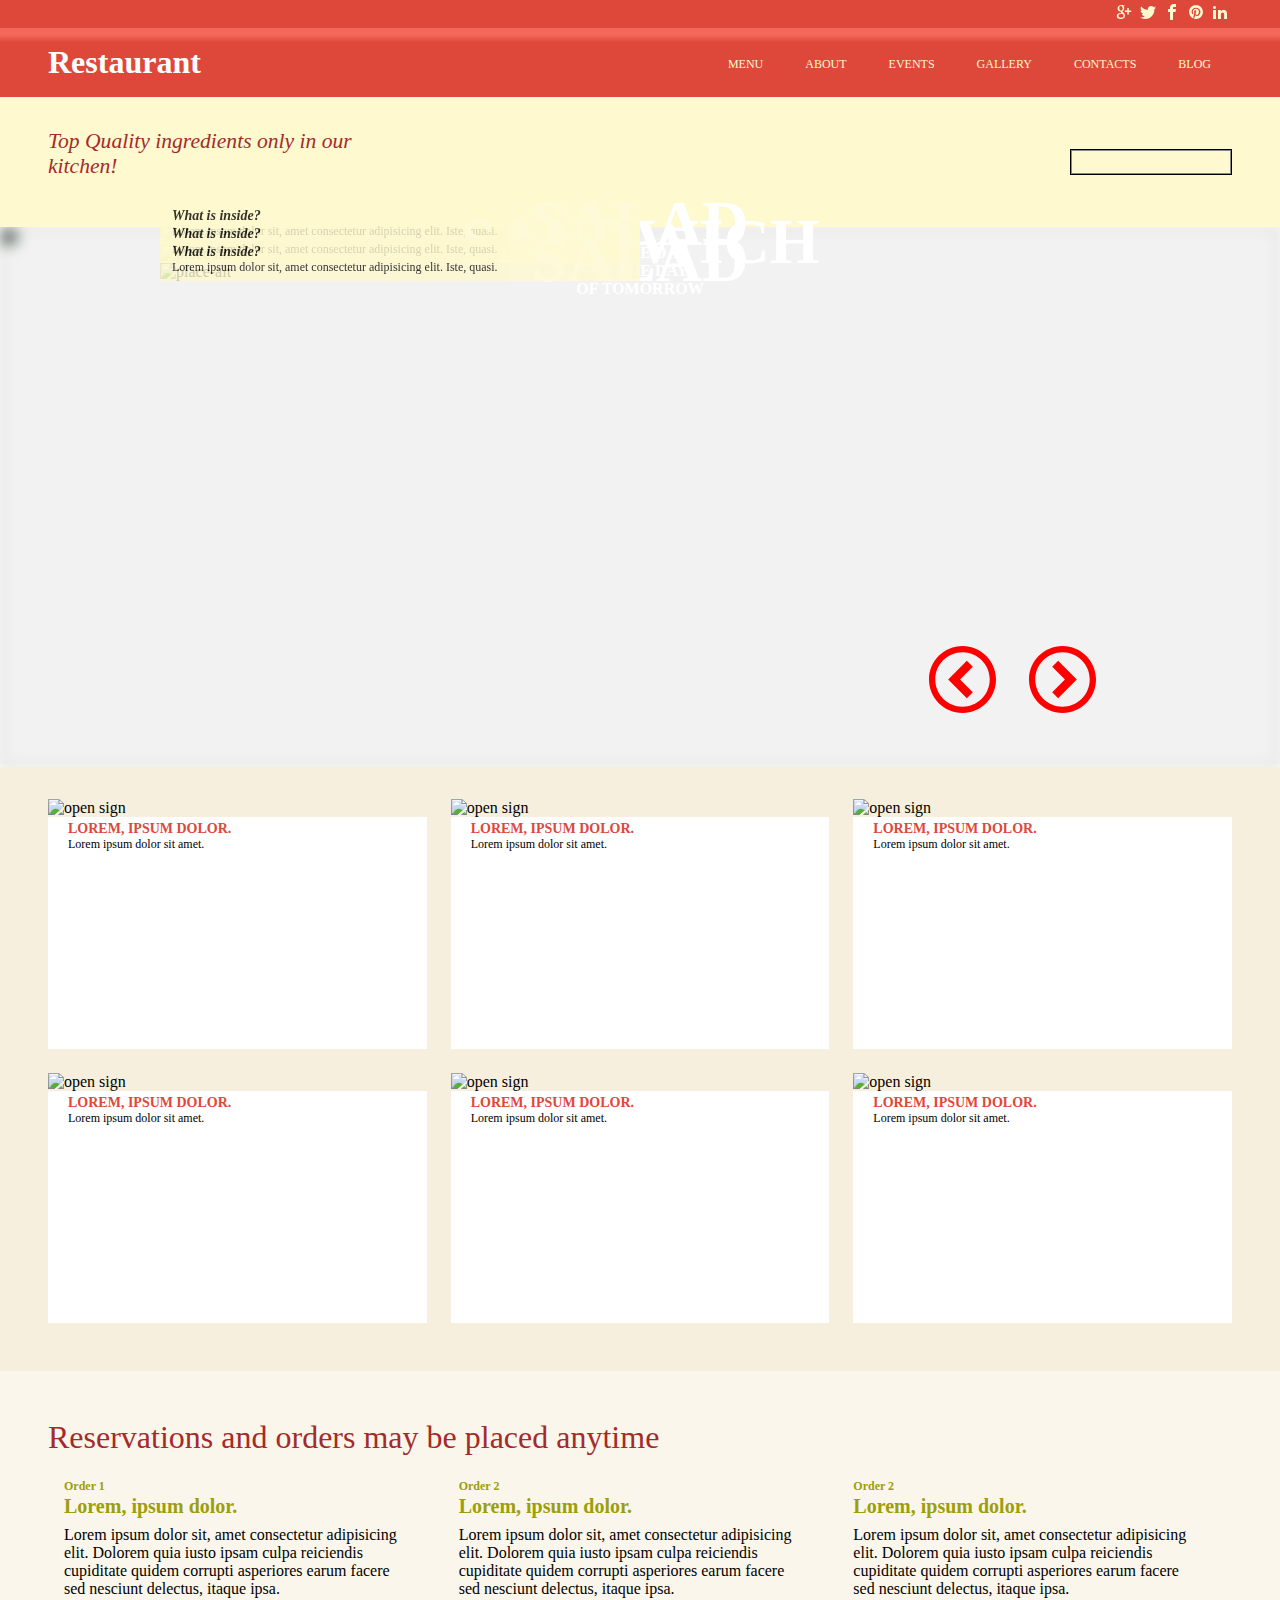
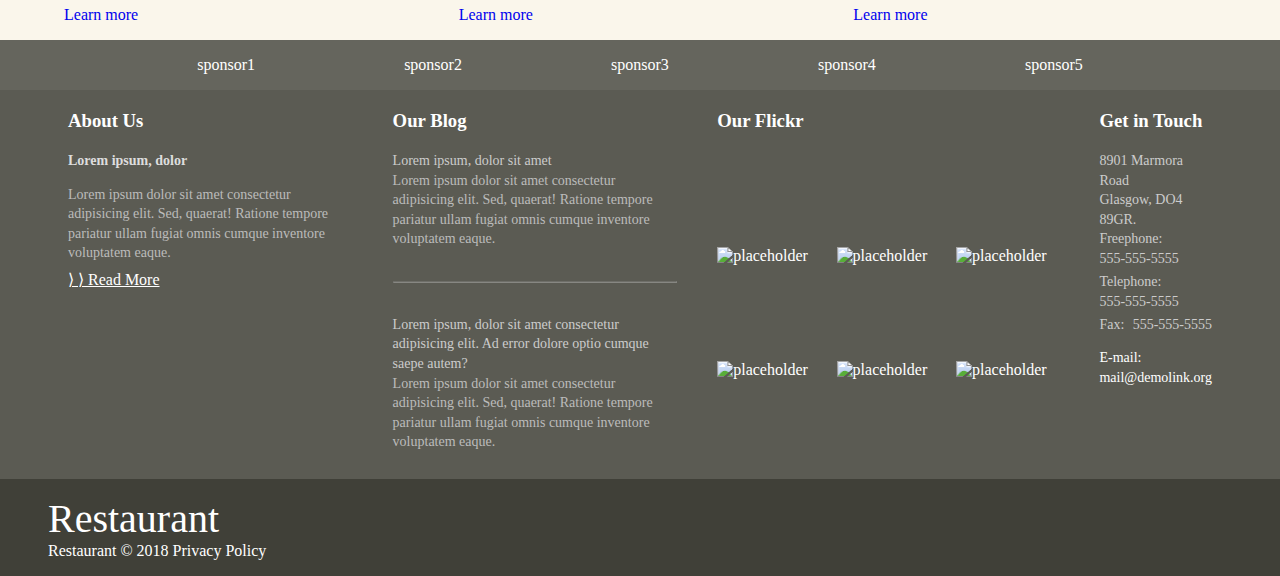
==== commit ea744096: "changed slider buttom slightly" ====
--- a/index.html
+++ b/index.html
@@ -211,26 +211,24 @@
             </div>
           </div>
         </div>
-        <button>
-          <svg class="bracket left-bracket" viewBox="0 0 32 32">
-            <path
-              d="M16 32c8.837 0 16-7.163 16-16s-7.163-16-16-16-16 7.163-16 16 7.163 16 16 16zM16 3c7.18 0 13 5.82 13 13s-5.82 13-13 13-13-5.82-13-13 5.82-13 13-13z"
-            ></path>
-            <path
-              d="M20.914 9.914l-2.829-2.829-8.914 8.914 8.914 8.914 2.828-2.828-6.086-6.086z"
-            ></path>
-          </svg>
-        </button>
-        <button>
-          <svg class="bracket right-bracket" viewBox="0 0 32 32">
-            <path
-              d="M16 0c-8.837 0-16 7.163-16 16s7.163 16 16 16 16-7.163 16-16-7.163-16-16-16zM16 29c-7.18 0-13-5.82-13-13s5.82-13 13-13 13 5.82 13 13-5.82 13-13 13z"
-            ></path>
-            <path
-              d="M11.086 22.086l2.829 2.829 8.914-8.914-8.914-8.914-2.828 2.828 6.086 6.086z"
-            ></path>
-          </svg>
-        </button>
+
+        <svg class="bracket left-bracket" viewBox="0 0 32 32">
+          <path
+            d="M16 32c8.837 0 16-7.163 16-16s-7.163-16-16-16-16 7.163-16 16 7.163 16 16 16zM16 3c7.18 0 13 5.82 13 13s-5.82 13-13 13-13-5.82-13-13 5.82-13 13-13z"
+          ></path>
+          <path
+            d="M20.914 9.914l-2.829-2.829-8.914 8.914 8.914 8.914 2.828-2.828-6.086-6.086z"
+          ></path>
+        </svg>
+
+        <svg class="bracket right-bracket" viewBox="0 0 32 32">
+          <path
+            d="M16 0c-8.837 0-16 7.163-16 16s7.163 16 16 16 16-7.163 16-16-7.163-16-16-16zM16 29c-7.18 0-13-5.82-13-13s5.82-13 13-13 13 5.82 13 13-5.82 13-13 13z"
+          ></path>
+          <path
+            d="M11.086 22.086l2.829 2.829 8.914-8.914-8.914-8.914-2.828 2.828 6.086 6.086z"
+          ></path>
+        </svg>
       </div>
     </section>
 
--- a/CSS/styles.css
+++ b/CSS/styles.css
@@ -32,7 +32,11 @@
 ul {
   margin: 0;
   padding: 0;
+<<<<<<< HEAD
   font-family: 'Roboto', sans-serif;
+=======
+  font-family: "Roboto", sans-serif;
+>>>>>>> 1eafa1b67255fd9931cfd9be34ce1139e9cc0a31
 }
 
 ol,
@@ -278,7 +282,11 @@
 }
 
 .about-page-hero-section {
+<<<<<<< HEAD
   background-image: url('https://images.unsplash.com/photo-1569760142069-bc6838de16c1?ixlib=rb-1.2.1&ixid=eyJhcHBfaWQiOjEyMDd9&auto=format&fit=crop&w=800&q=60');
+=======
+  background-image: url("https://images.unsplash.com/photo-1569760142069-bc6838de16c1?ixlib=rb-1.2.1&ixid=eyJhcHBfaWQiOjEyMDd9&auto=format&fit=crop&w=800&q=60");
+>>>>>>> 1eafa1b67255fd9931cfd9be34ce1139e9cc0a31
   background-color: rgba(0, 0, 0, 0.7);
   /* background-color: red; */
   background-blend-mode: multiply;
